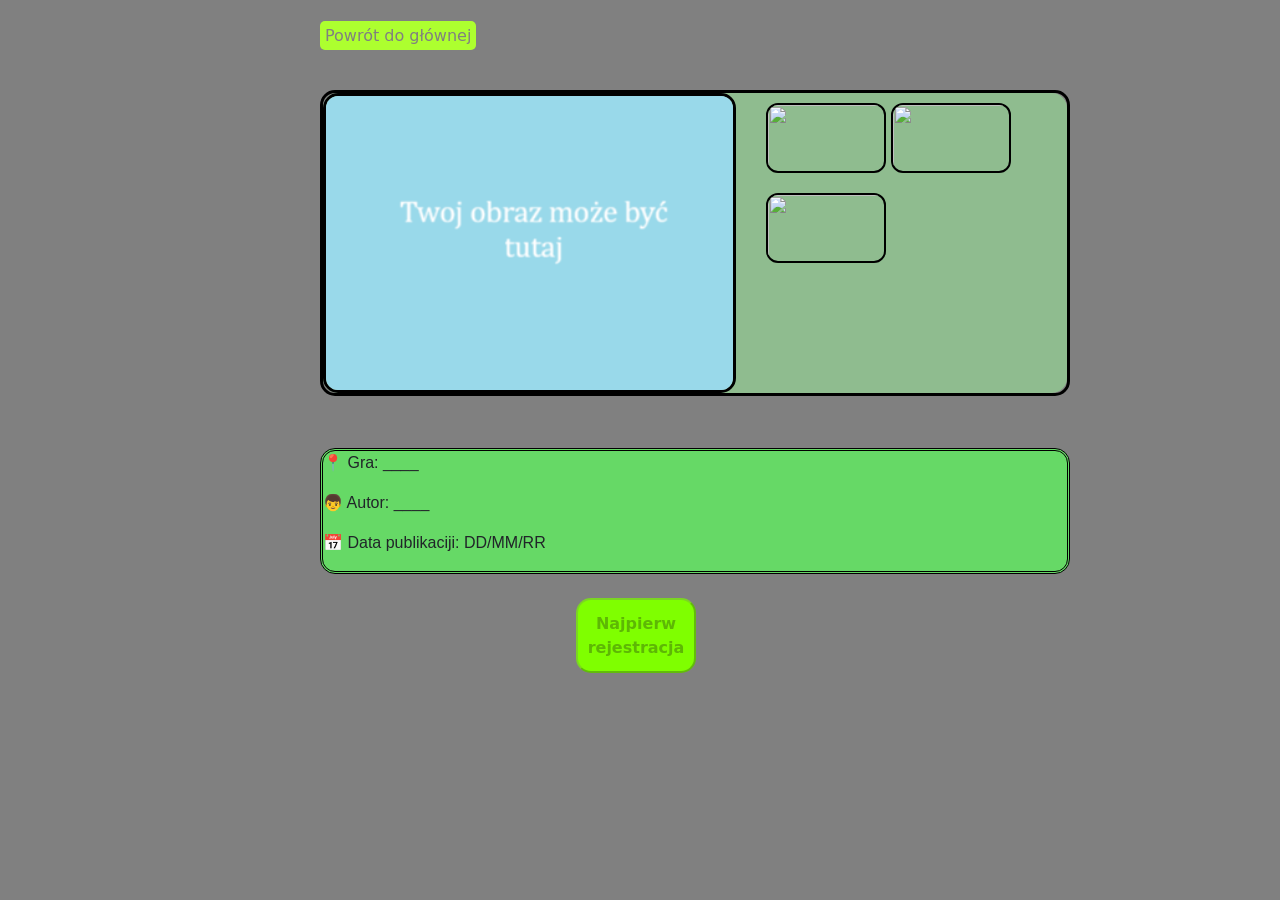
==== Images/Image01/Image01.html @ b318f782 "Update Image01.html" ====
<!DOCTYPE html>
<html lang="en">

<head>
    <meta charset="UTF-8">
    <meta name="viewport" content="width=device-width, initial-scale=1.0">
    <link href="https://cdn.jsdelivr.net/npm/bootstrap@5.3.8/dist/css/bootstrap.min.css" rel="stylesheet"
        integrity="sha384-sRIl4kxILFvY47J16cr9ZwB07vP4J8+LH7qKQnuqkuIAvNWLzeN8tE5YBujZqJLB" crossorigin="anonymous">
    <link rel="stylesheet" href="..\..\style.css">
    <title>Photografy konkurs</title>
</head>

<body>
    <br>
    <a href="..\..\fotoconkurs-terra-nowa/" class="back-button">Powrót do głównej</a>
    <div class="images-container">
        <div class="viewer">
            <img id="mainImage" src="01.png" class="main-image">
            <div class="thumbs">
                <img src="00.png" onclick="changeImage(this.src)">
                <img src="00.png" onclick="changeImage(this.src)">
                <img src="00.png" onclick="changeImage(this.src)">
            </div>
        </div>
    </div>
    <div class="descr">
        <p>📍 Gra: ____</p>
        <p>👦 Autor: ____</p>
        <p>📅 Data publikaciji: DD/MM/RR</p>
    </div>
    <br>
    <button class="vote-btn">Glosuj</button>

    <script>
        function changeImage(src) {
            document.getElementById('mainImage').src = src;
        }
    </script>

    <script src="..\..\vote.js" data-author="" data-photo="photo_1">
    </script>

</body>

</html>
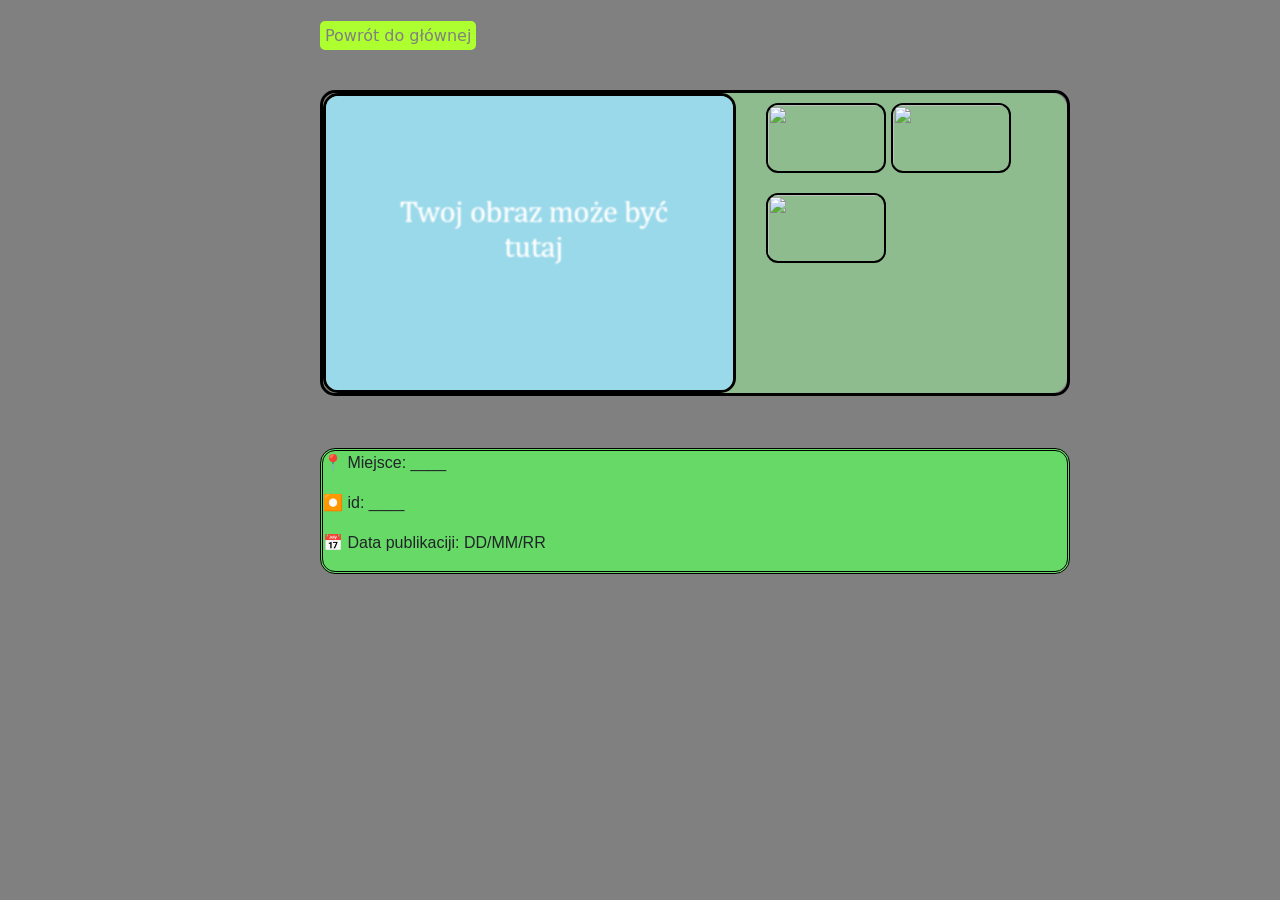
==== commit 33df6c35: "fixed screen resolution" ====
--- a/Images/Image01/Image01.html
+++ b/Images/Image01/Image01.html
@@ -6,40 +6,34 @@
     <meta name="viewport" content="width=device-width, initial-scale=1.0">
     <link href="https://cdn.jsdelivr.net/npm/bootstrap@5.3.8/dist/css/bootstrap.min.css" rel="stylesheet"
         integrity="sha384-sRIl4kxILFvY47J16cr9ZwB07vP4J8+LH7qKQnuqkuIAvNWLzeN8tE5YBujZqJLB" crossorigin="anonymous">
-    <link rel="stylesheet" href="..\..\style.css">
+    <link rel="stylesheet" href="/style.css">
     <title>Photografy konkurs</title>
 </head>
 
 <body>
     <br>
-    <a href="..\..\fotoconkurs-terra-nowa/" class="back-button">Powrót do głównej</a>
+    <a href="\..\..\index.html" class="back-button">Powrót do głównej</a>
     <div class="images-container">
         <div class="viewer">
             <img id="mainImage" src="01.png" class="main-image">
             <div class="thumbs">
-                <img src="00.png" onclick="changeImage(this.src)">
-                <img src="00.png" onclick="changeImage(this.src)">
-                <img src="00.png" onclick="changeImage(this.src)">
+                <img src="//Images/image00" onclick="changeImage(this.src)">
+                <img src="//Images/image00" onclick="changeImage(this.src)">
+                <img src="//Images/image00" onclick="changeImage(this.src)">
             </div>
         </div>
     </div>
     <div class="descr">
-        <p>📍 Gra: ____</p>
-        <p>👦 Autor: ____</p>
+        <p>📍 Miejsce: ____</p>
+        <p>⏺️ id: ____</p>
         <p>📅 Data publikaciji: DD/MM/RR</p>
     </div>
     <br>
-    <button class="vote-btn">Glosuj</button>
-
     <script>
         function changeImage(src) {
             document.getElementById('mainImage').src = src;
         }
     </script>
-
-    <script src="..\..\vote.js" data-author="" data-photo="photo_1">
-    </script>
-
 </body>
 
-</html>
+</html>
--- a/style.css
+++ b/style.css
@@ -0,0 +1,196 @@
+body {
+    background-color: grey;
+}
+
+#header {
+    position: absolute;
+    z-index: 3;
+    top: 25%;
+    left: 25%;
+    object-fit: cover;
+    color: lightblue;
+    text-align: center;
+}
+
+.background-img-container {
+    position: relative;
+    width: 100%;
+    height: 100vh;
+    overflow: hidden;
+    justify-content: center;
+    align-items: center;
+}
+
+.background-img {
+    position: absolute;
+    top: 0;
+    left: 0;
+    width: 100%;
+    height: 100vh;
+    object-fit: cover;
+}
+
+
+.card {
+    border: 3px black solid;
+    border-radius: 10px;
+    position: relative;
+    margin: 20px;
+    height: 289px;
+    width: 375px;
+}
+
+a .img {
+    opacity: 1;
+    display: block;
+    width: 370px;
+    height: 284px;
+    border-radius: 10px;
+    transition: 50ms ease;
+    backface-visibility: hidden;
+}
+
+.overlay3 {
+    position: absolute;
+    height: 0;
+    left: 0;
+    right: 0;
+    bottom: 0;
+    top: 257px;
+    opacity: 1;
+    border-radius: 5px;
+    background-color: rgba(0, 0, 0, 0.627);
+    color: #fffcfc00;
+    transition: 1s ease;
+    transform: translate(-50% -50%);
+}
+
+
+.card:hover .block2 {
+    opacity: 1;
+    height: 40px;
+}
+
+.card:hover .overlay3 p {
+    color: #ffffff;
+}
+
+
+.card:hover .overlay3 {
+    height: 10%;
+}
+
+
+.textblock {
+    margin-left: 10%;
+    width: 60%;
+    line-height: 1.5;
+    float: left;
+    color: whitesmoke;
+}
+
+.ilu1 {
+    width: 30%;
+    float: right;
+    margin-right: 10%px;
+}
+
+@media (max-width: 600px) {
+    .textblock {
+        display: block;
+        width: 100%;
+    }
+
+    .ilu1 {
+        display: block;
+        width: 100%;
+        margin-left: 10%;
+    }
+}
+
+
+/* Страницы учасников */
+
+.back-button {
+    background-color: greenyellow;
+    width: 50px;
+    padding: 5px;
+    margin-left: 25%;
+    text-decoration: none;
+    color: gray;
+    border-radius: 5px;
+}
+
+.descr {
+    font-family: 'Lucida Sans', 'Lucida Sans Regular', 'Lucida Grande', 'Lucida Sans Unicode', Geneva, Verdana, sans-serif;
+    margin-left: 25%;
+    margin-top: 400px;
+    width: 750px;
+    border: black double 3px;
+    border-radius: 15px;
+    background-color: rgb(102, 217, 102);
+}
+
+
+/* Для картинок */
+.images-container {
+    border: black solid 3px;
+    border-radius: 15px;
+    position: absolute;
+    top: 10%;
+    margin-left: 25%;
+    width: 750px;
+}
+
+.images-container img {
+    width: 500px;
+    height: 300px;
+}
+
+.viewer {
+    display: flex;
+    gap: 30px;
+    align-items: flex-start;
+    font-family: sans-serif;
+    background-color: darkseagreen;
+    border-radius: 15px;
+}
+
+.main-image {
+    width: 650px;
+    height: 250px;
+    object-fit: cover;
+    border: 3px solid #000;
+    border-radius: 15px;
+}
+
+.buttons {
+    display: flex;
+    flex-direction: column;
+}
+
+.buttons button {
+    width: 150px;
+    height: 60px;
+    border-radius: 15px;
+    border: 2px solid black;
+    font-size: 18px;
+    cursor: pointer;
+}
+
+.thumbs img {
+    width: 120px;
+    height: 70px;
+    object-fit: cover;
+    border: 2px solid black;
+    border-radius: 12px;
+    cursor: pointer;
+    transition: 0.2s;
+    margin-top: 10px;
+    margin-bottom: 10px;
+    margin-right: 0;
+}
+
+.thumbs img:hover {
+    transform: scale(1.05);
+}
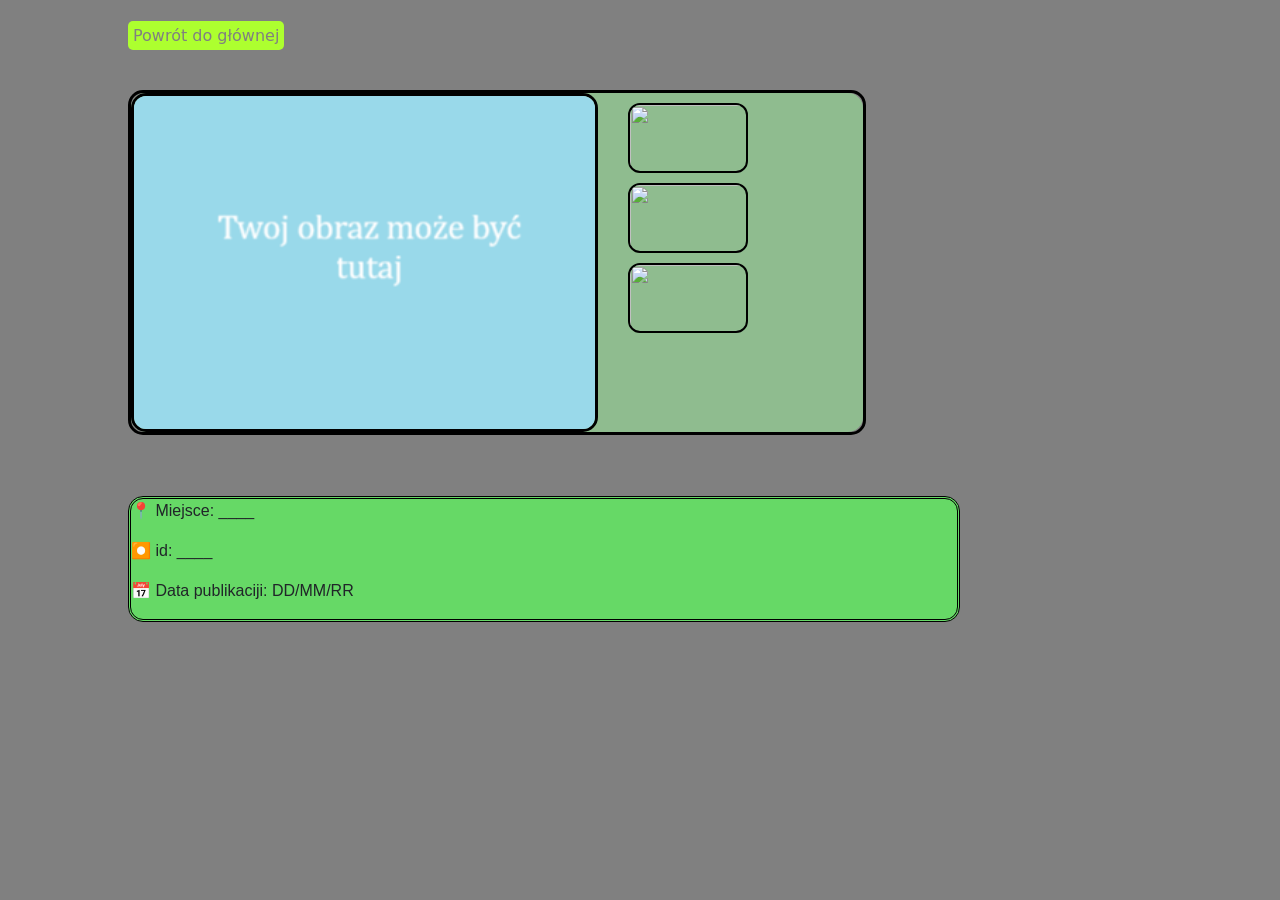
==== commit a123a00a: "fixed foto display" ====
--- a/Images/Image01/Image01.html
+++ b/Images/Image01/Image01.html
@@ -6,23 +6,24 @@
     <meta name="viewport" content="width=device-width, initial-scale=1.0">
     <link href="https://cdn.jsdelivr.net/npm/bootstrap@5.3.8/dist/css/bootstrap.min.css" rel="stylesheet"
         integrity="sha384-sRIl4kxILFvY47J16cr9ZwB07vP4J8+LH7qKQnuqkuIAvNWLzeN8tE5YBujZqJLB" crossorigin="anonymous">
-    <link rel="stylesheet" href="/style.css">
+    <link rel="stylesheet" href="..\..\style.css">
     <title>Photografy konkurs</title>
 </head>
 
 <body>
     <br>
-    <a href="\..\..\index.html" class="back-button">Powrót do głównej</a>
+    <a href="..\../" class="back-button">Powrót do głównej</a>
     <div class="images-container">
         <div class="viewer">
             <img id="mainImage" src="01.png" class="main-image">
             <div class="thumbs">
-                <img src="//Images/image00" onclick="changeImage(this.src)">
-                <img src="//Images/image00" onclick="changeImage(this.src)">
-                <img src="//Images/image00" onclick="changeImage(this.src)">
+                <img src="00.png" onclick="changeImage(this.src)">
+                <img src="00.png" onclick="changeImage(this.src)">
+                <img src="00.png" onclick="changeImage(this.src)">
             </div>
         </div>
     </div>
+    <br><br><br>
     <div class="descr">
         <p>📍 Miejsce: ____</p>
         <p>⏺️ id: ____</p>
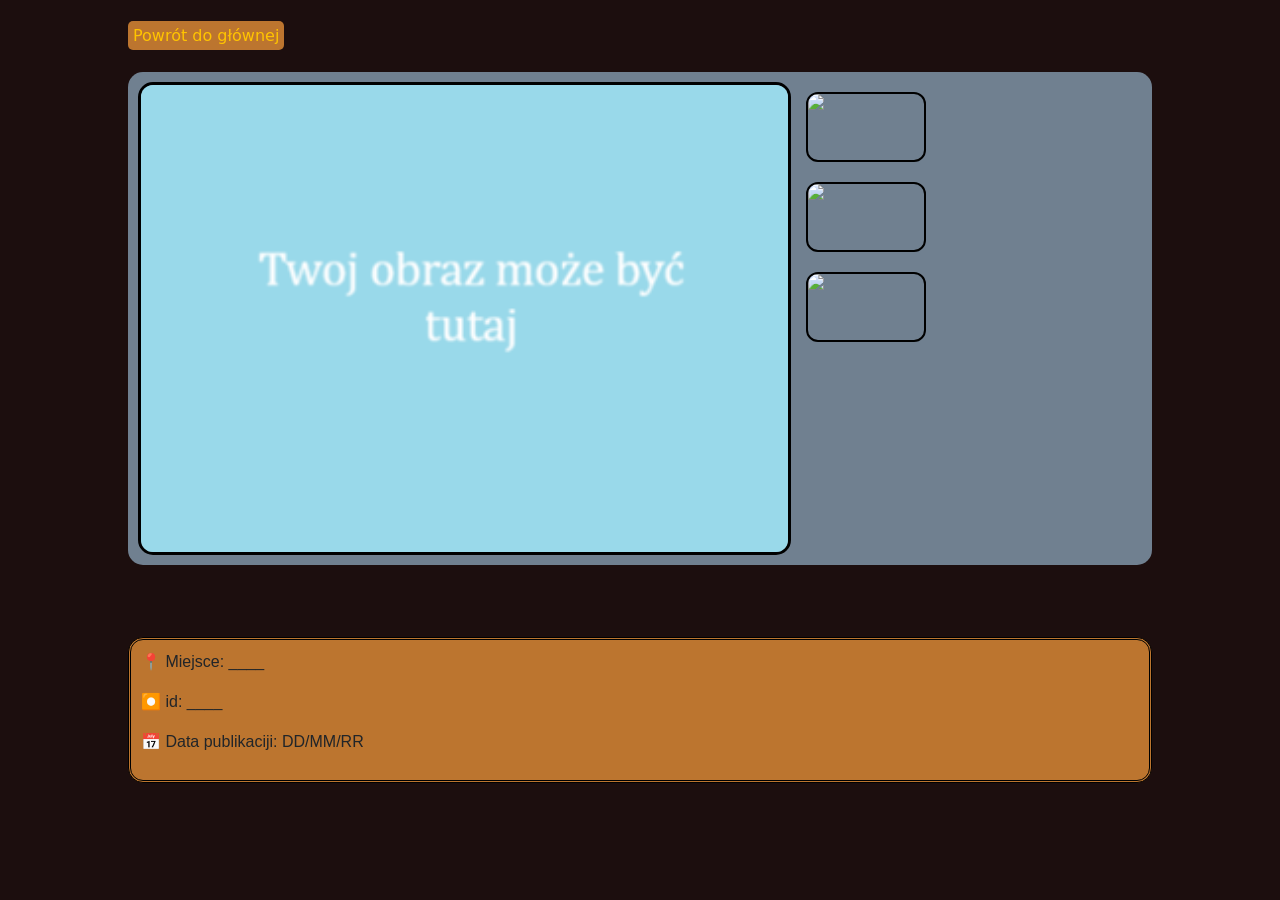
==== commit df912327: "Fixed screen adaptive" ====
--- a/Images/Image01/Image01.html
+++ b/Images/Image01/Image01.html
@@ -12,15 +12,13 @@
 
 <body>
     <br>
-    <a href="..\../" class="back-button">Powrót do głównej</a>
-    <div class="images-container">
-        <div class="viewer">
-            <img id="mainImage" src="01.png" class="main-image">
-            <div class="thumbs">
-                <img src="00.png" onclick="changeImage(this.src)">
-                <img src="00.png" onclick="changeImage(this.src)">
-                <img src="00.png" onclick="changeImage(this.src)">
-            </div>
+    <a href="..\../" class="back-button">Powrót do głównej</a><br><br>
+    <div class="viewer">
+        <img id="mainImage" src="01.png" class="main-image">
+        <div class="thumbs">
+            <img src="00.png" onclick="changeImage(this.src)">
+            <img src="00.png" onclick="changeImage(this.src)">
+            <img src="00.png" onclick="changeImage(this.src)">
         </div>
     </div>
     <br><br><br>
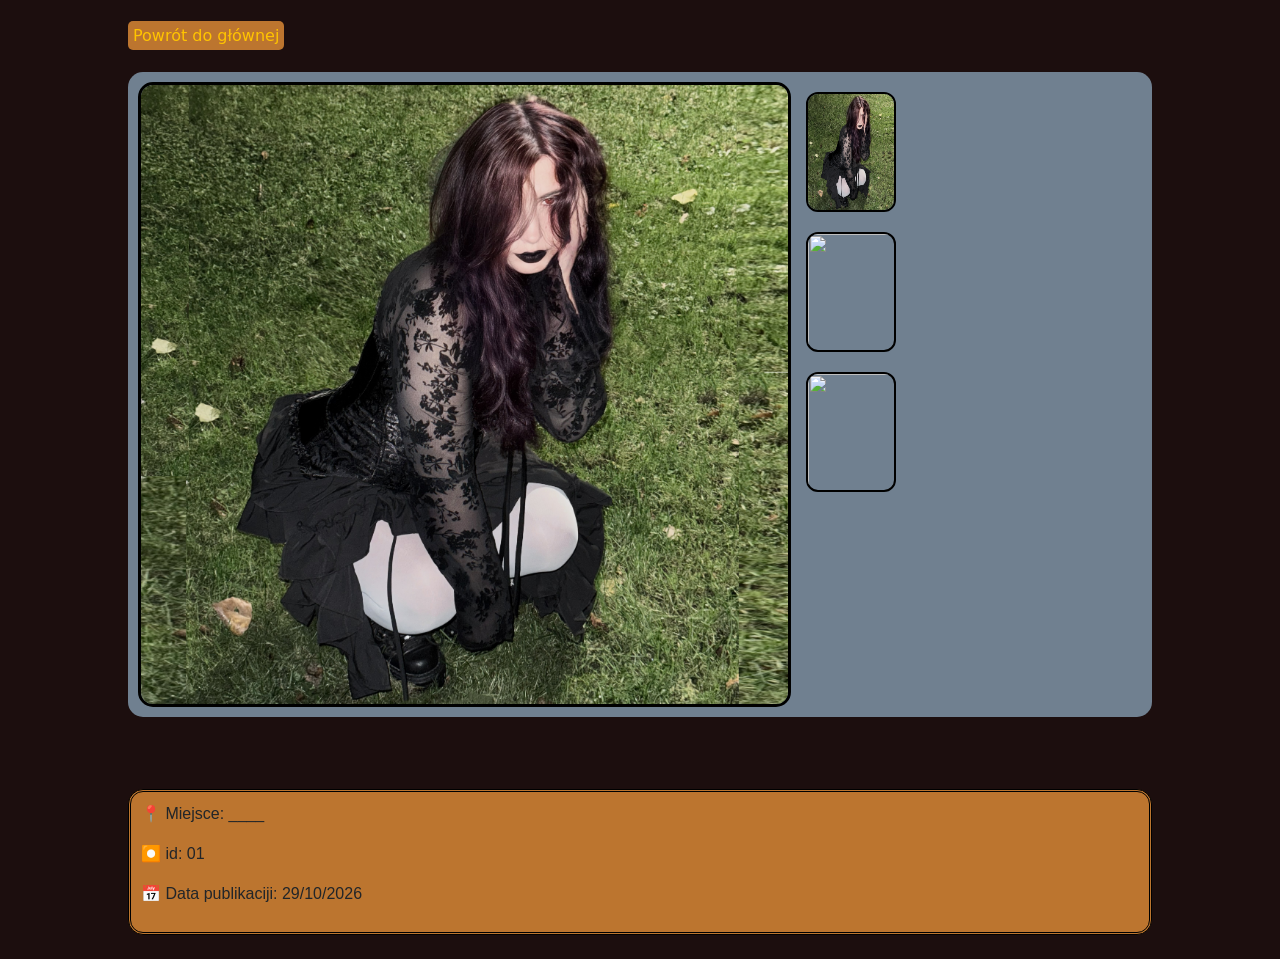
==== commit ef7fa2cf: "Adding first foto (yaaay!)" ====
--- a/Images/Image01/Image01.html
+++ b/Images/Image01/Image01.html
@@ -16,7 +16,7 @@
     <div class="viewer">
         <img id="mainImage" src="01.png" class="main-image">
         <div class="thumbs">
-            <img src="00.png" onclick="changeImage(this.src)">
+            <img src="01.png" onclick="changeImage(this.src)">
             <img src="00.png" onclick="changeImage(this.src)">
             <img src="00.png" onclick="changeImage(this.src)">
         </div>
@@ -24,8 +24,8 @@
     <br><br><br>
     <div class="descr">
         <p>📍 Miejsce: ____</p>
-        <p>⏺️ id: ____</p>
-        <p>📅 Data publikaciji: DD/MM/RR</p>
+        <p>⏺️ id: 01</p>
+        <p>📅 Data publikaciji: 29/10/2026</p>
     </div>
     <br>
     <script>
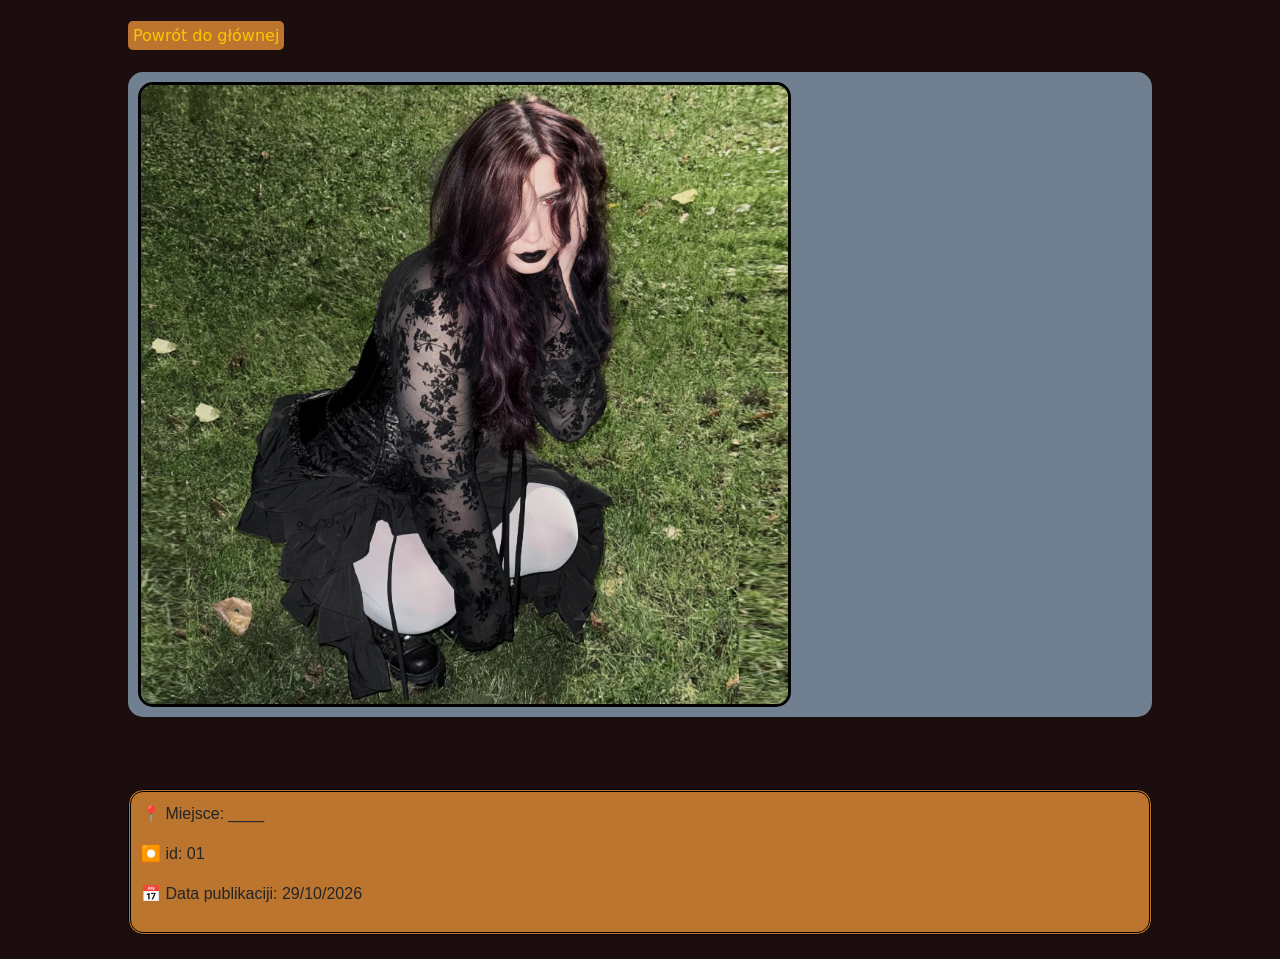
==== commit d6f1530b: "Aded second foto" ====
--- a/Images/Image01/Image01.html
+++ b/Images/Image01/Image01.html
@@ -15,11 +15,6 @@
     <a href="..\../" class="back-button">Powrót do głównej</a><br><br>
     <div class="viewer">
         <img id="mainImage" src="01.png" class="main-image">
-        <div class="thumbs">
-            <img src="01.png" onclick="changeImage(this.src)">
-            <img src="00.png" onclick="changeImage(this.src)">
-            <img src="00.png" onclick="changeImage(this.src)">
-        </div>
     </div>
     <br><br><br>
     <div class="descr">
